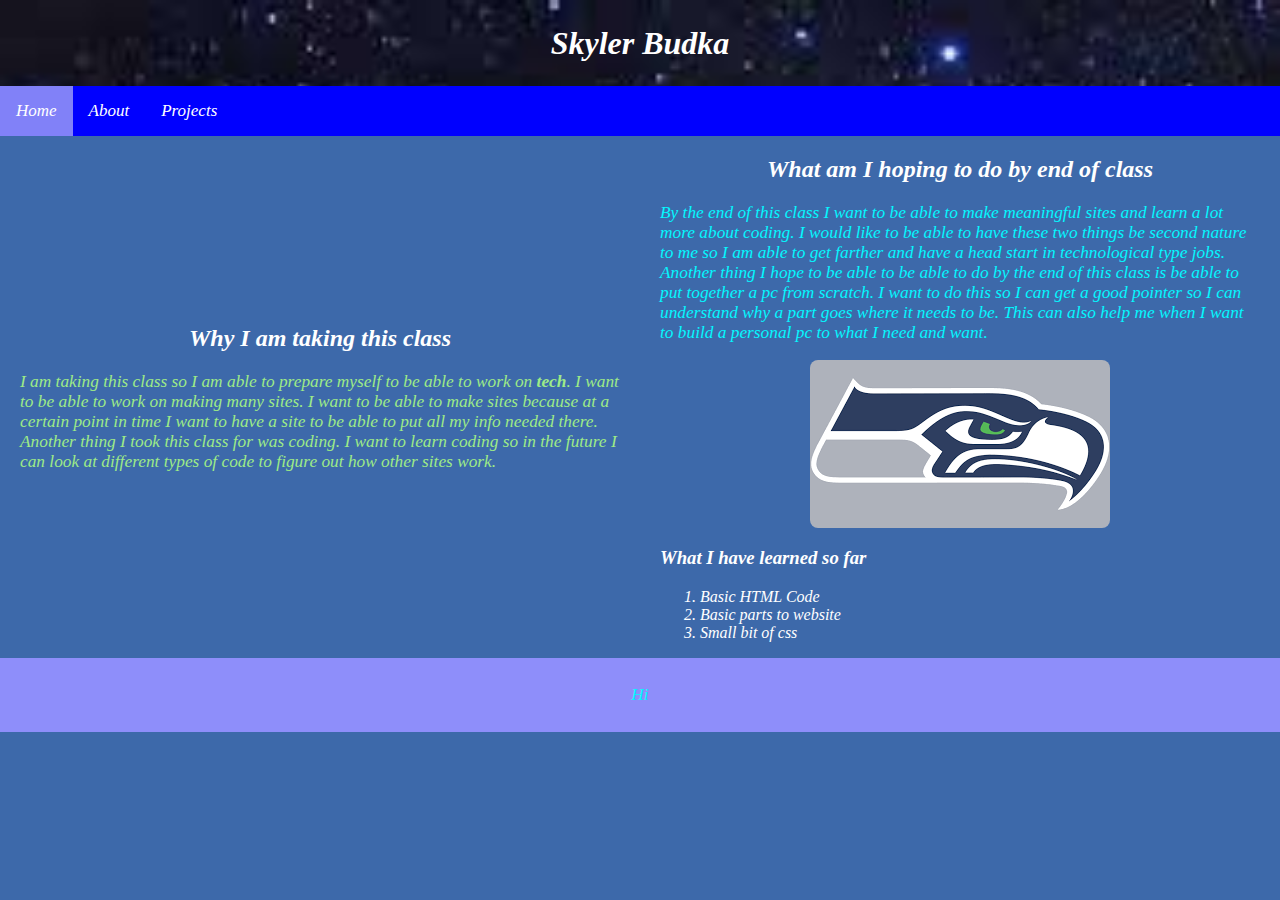
==== index.html @ bb45f897 "adds columns and row, fixes footer." ====
<!DOCTYPE html>
<html>
<head>   
   <title>HomePage </title> 
    <meta charset="UTF-8">
    <link rel="icon" href="favicon.png" type="image/gif" sizes="16x16">
    <link rel="stylesheet" type="text/css" href=stylesheet.css>
 
</head>
<body>
    <div class="title_bar">
    <h1>Skyler Budka</h1>
    </div>
    <div class="topnav">
        <a class="active" href="index.html">Home</a>
        <a href="About.html">About</a> 
        <a href= "Projects.html">Projects</a>
    </div>
    <div class="row">
        <div class="col50">
    <h2>Why I am taking this class</h2>
    <p id="p1">I am taking this class so I am able to prepare myself to be able to work on <strong>tech</strong>. I want to be able to work on making many sites. I want to be able to make sites because at a certain point in time I want to have a site to be able to put all my info needed there. Another thing I took this class for was coding. I want to learn coding so in the future I can look at different types of code to figure out how other sites work.</p>
   </div>
    <div class="col50">
    <h2>What am I hoping to do by end of class</h2>
    <p>By the end of this class I want to be able to make <em> meaningful </em> sites and learn a lot more about coding. I would like to be able to have these two things be second nature to me so I am able to get farther and have a head start in technological type jobs. Another thing I hope to be able to be able to do by the end of this class is be able to put together a pc from scratch. I want to do this so I can get a good pointer so I can understand why a part goes where it needs to be. This can also help me when I want to build a personal pc to what I need and want. </p>
    <img src="seattlelogo.png" alt="seattlelogo">
    <h3>What I have learned so far</h3>
    <ol> <li>Basic HTML Code</li> <li>Basic parts to website</li> <li>Small bit of css</li></ol>
</div>
</div>
    <div class="footer">
<p>Hi</p>
  </div>
</body>

</html>
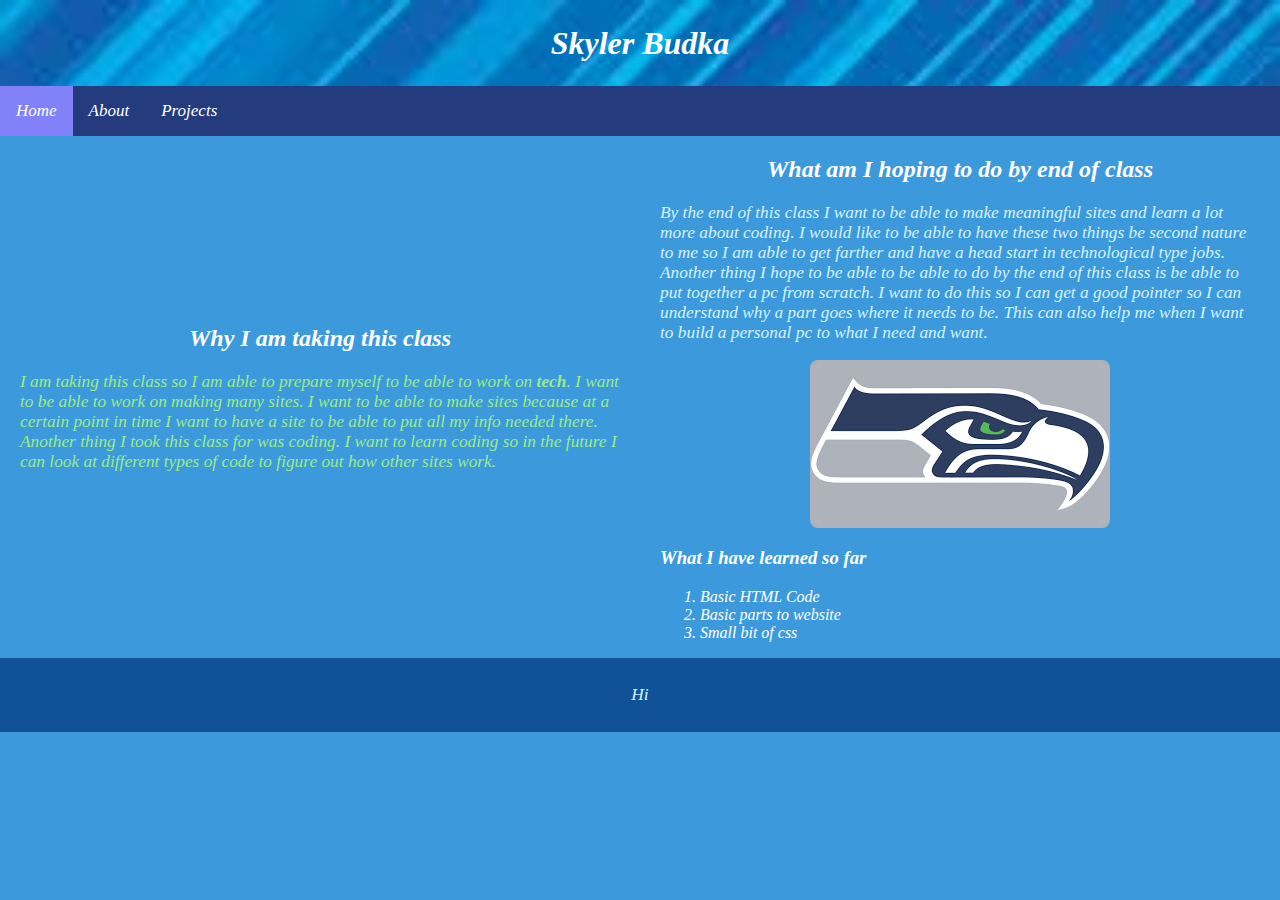
==== commit 9c67f6a1: "adds coments changes title background and colors" ====
--- a/index.html
+++ b/index.html
@@ -7,15 +7,18 @@
     <link rel="stylesheet" type="text/css" href=stylesheet.css>
  
 </head>
-<body>
-    <div class="title_bar">
+ <body>
+  <!-- Puts the title on the page all the way at the top -->
+   <div class="title_bar">
     <h1>Skyler Budka</h1>
     </div>
+    <!-- Sets up the menu bar while adding 3 pages to switch between -->
     <div class="topnav">
         <a class="active" href="index.html">Home</a>
         <a href="About.html">About</a> 
         <a href= "Projects.html">Projects</a>
     </div>
+    <!-- Starts row which displays things on both sides depending on column tags -->
     <div class="row">
         <div class="col50">
     <h2>Why I am taking this class</h2>
@@ -24,10 +27,14 @@
     <div class="col50">
     <h2>What am I hoping to do by end of class</h2>
     <p>By the end of this class I want to be able to make <em> meaningful </em> sites and learn a lot more about coding. I would like to be able to have these two things be second nature to me so I am able to get farther and have a head start in technological type jobs. Another thing I hope to be able to be able to do by the end of this class is be able to put together a pc from scratch. I want to do this so I can get a good pointer so I can understand why a part goes where it needs to be. This can also help me when I want to build a personal pc to what I need and want. </p>
+    <!-- displays image on screen -->
     <img src="seattlelogo.png" alt="seattlelogo">
+    
     <h3>What I have learned so far</h3>
+   
     <ol> <li>Basic HTML Code</li> <li>Basic parts to website</li> <li>Small bit of css</li></ol>
 </div>
+<!-- The bar at the bottom of page that usually holds a copyright phrase -->
 </div>
     <div class="footer">
 <p>Hi</p>
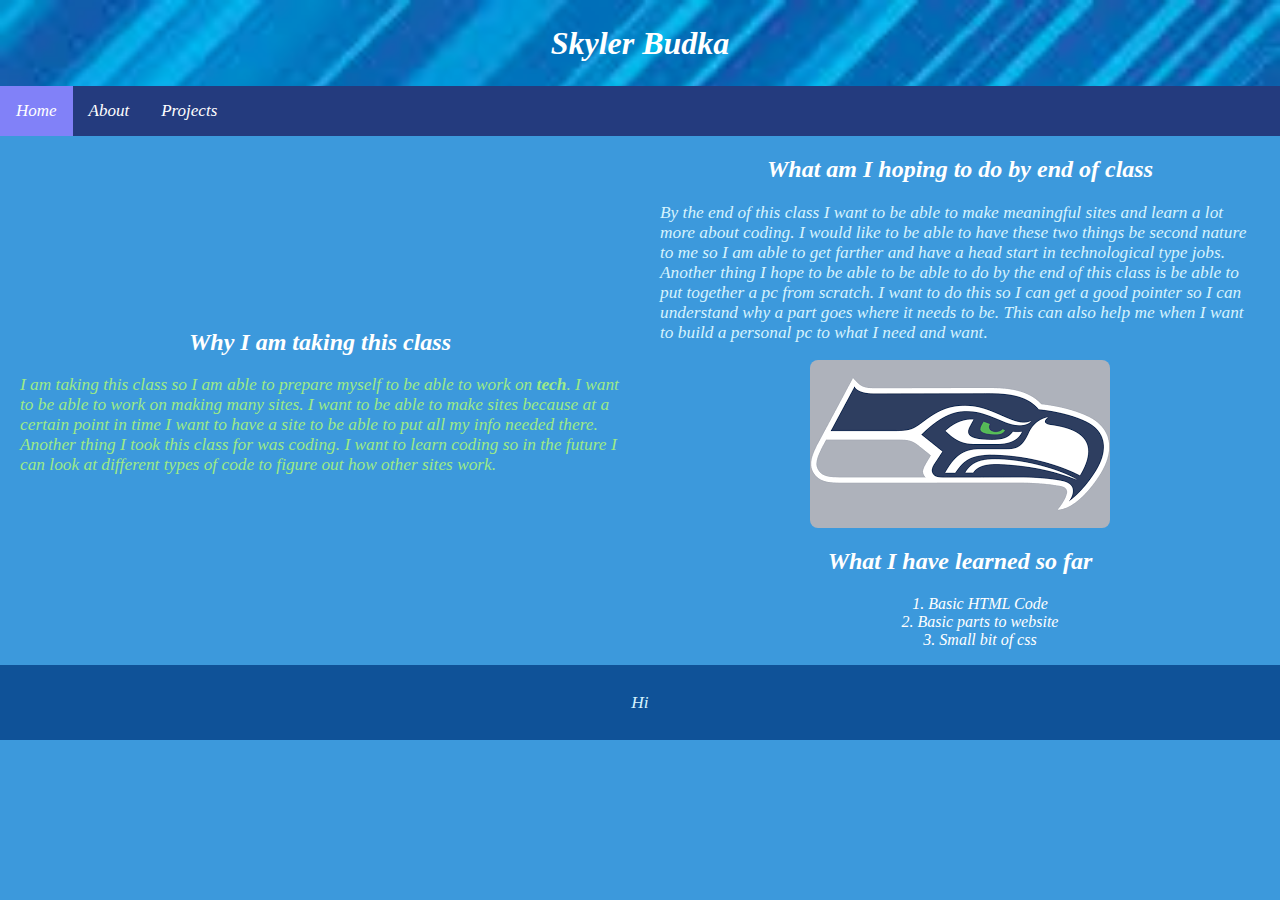
==== commit b729c616: "adds even more comments to pages" ====
--- a/index.html
+++ b/index.html
@@ -21,17 +21,21 @@
     <!-- Starts row which displays things on both sides depending on column tags -->
     <div class="row">
         <div class="col50">
+    <!-- second heading -->
     <h2>Why I am taking this class</h2>
+    <!-- starts paragraph -->
     <p id="p1">I am taking this class so I am able to prepare myself to be able to work on <strong>tech</strong>. I want to be able to work on making many sites. I want to be able to make sites because at a certain point in time I want to have a site to be able to put all my info needed there. Another thing I took this class for was coding. I want to learn coding so in the future I can look at different types of code to figure out how other sites work.</p>
    </div>
     <div class="col50">
+    <!-- second heading -->
     <h2>What am I hoping to do by end of class</h2>
+    <!-- starts paragraph -->
     <p>By the end of this class I want to be able to make <em> meaningful </em> sites and learn a lot more about coding. I would like to be able to have these two things be second nature to me so I am able to get farther and have a head start in technological type jobs. Another thing I hope to be able to be able to do by the end of this class is be able to put together a pc from scratch. I want to do this so I can get a good pointer so I can understand why a part goes where it needs to be. This can also help me when I want to build a personal pc to what I need and want. </p>
     <!-- displays image on screen -->
     <img src="seattlelogo.png" alt="seattlelogo">
-    
-    <h3>What I have learned so far</h3>
-   
+    <!-- second heading-->
+    <h2>What I have learned so far</h2>
+   <!-- list -->
     <ol> <li>Basic HTML Code</li> <li>Basic parts to website</li> <li>Small bit of css</li></ol>
 </div>
 <!-- The bar at the bottom of page that usually holds a copyright phrase -->
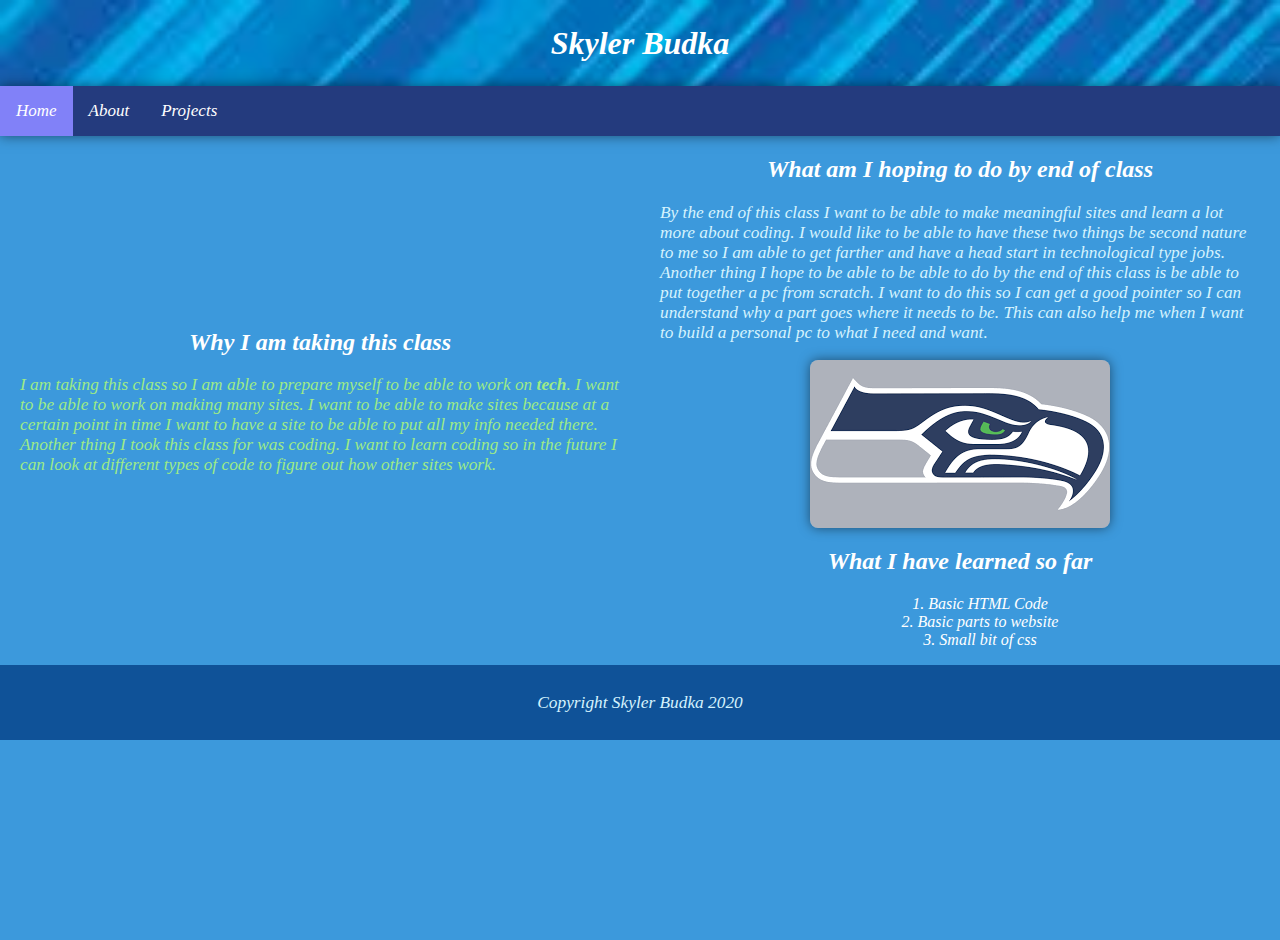
==== commit 4c19ec7a: "changes footer name and adding to style sheet" ====
--- a/index.html
+++ b/index.html
@@ -38,10 +38,11 @@
    <!-- list -->
     <ol> <li>Basic HTML Code</li> <li>Basic parts to website</li> <li>Small bit of css</li></ol>
 </div>
+</div>
 <!-- The bar at the bottom of page that usually holds a copyright phrase -->
-</div>
-    <div class="footer">
-<p>Hi</p>
+
+<div class="footer">
+<p>Copyright Skyler Budka 2020</p>
   </div>
 </body>
 
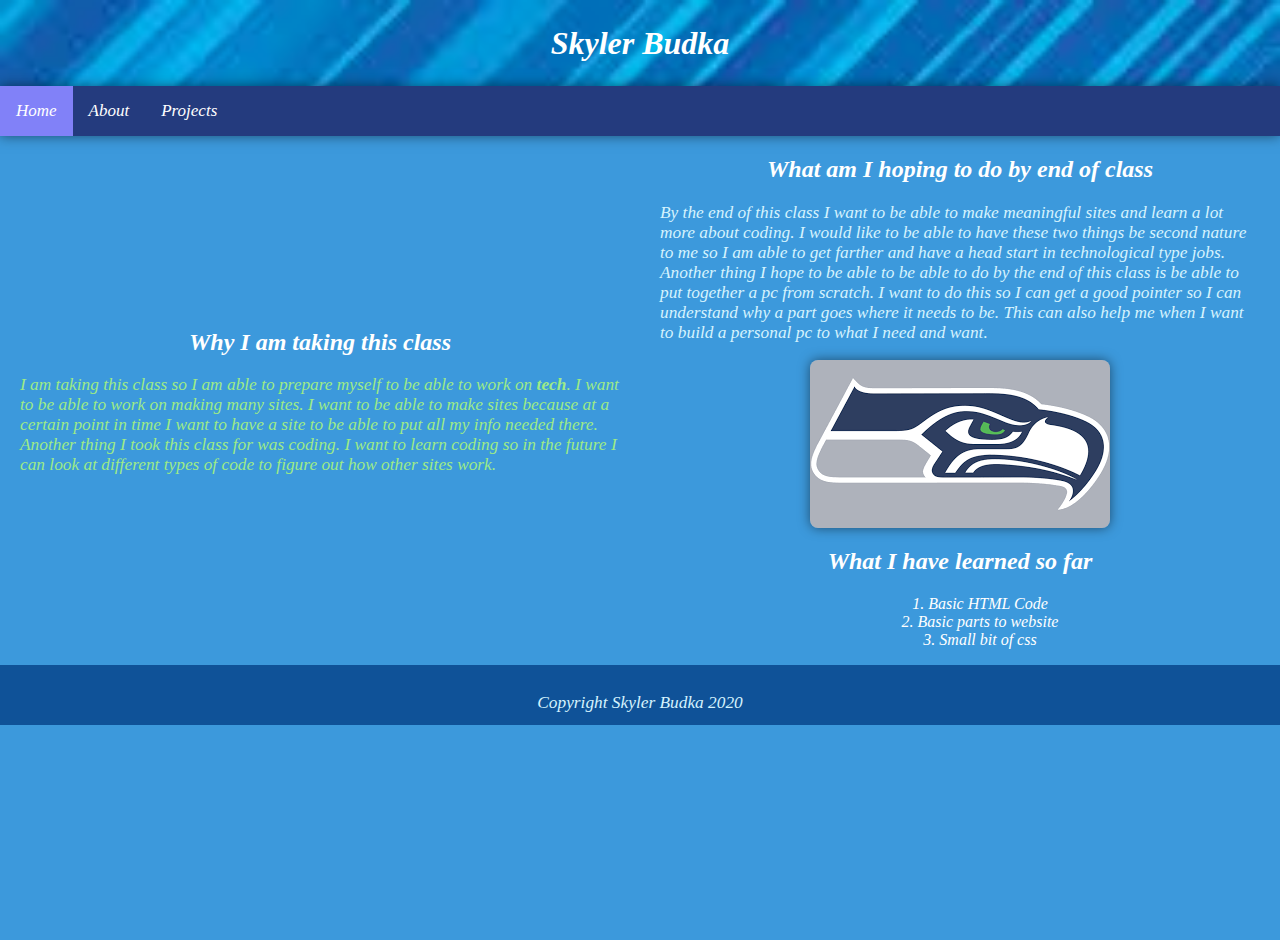
==== commit 23f08f0f: "changes footer name on all pages" ====
--- a/index.html
+++ b/index.html
@@ -38,7 +38,7 @@
    <!-- list -->
     <ol> <li>Basic HTML Code</li> <li>Basic parts to website</li> <li>Small bit of css</li></ol>
 </div>
-</div>
+</div> 
 <!-- The bar at the bottom of page that usually holds a copyright phrase -->
 
 <div class="footer">
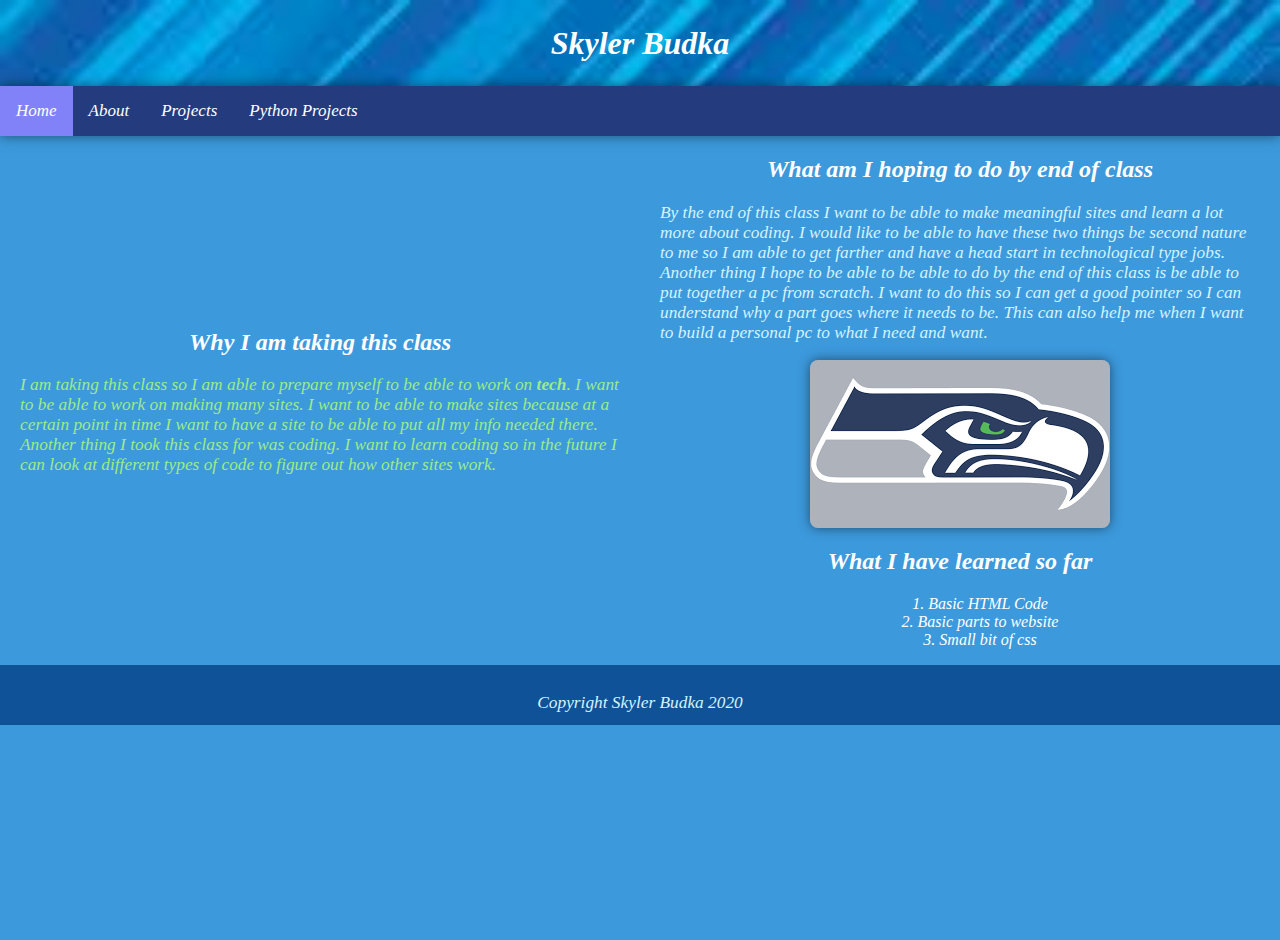
==== commit 898c8bc4: "updates pages to add python projects" ====
--- a/index.html
+++ b/index.html
@@ -17,6 +17,7 @@
         <a class="active" href="index.html">Home</a>
         <a href="About.html">About</a> 
         <a href= "Projects.html">Projects</a>
+        <a href="Python Project.html">Python Projects</a>
     </div>
     <!-- Starts row which displays things on both sides depending on column tags -->
     <div class="row">
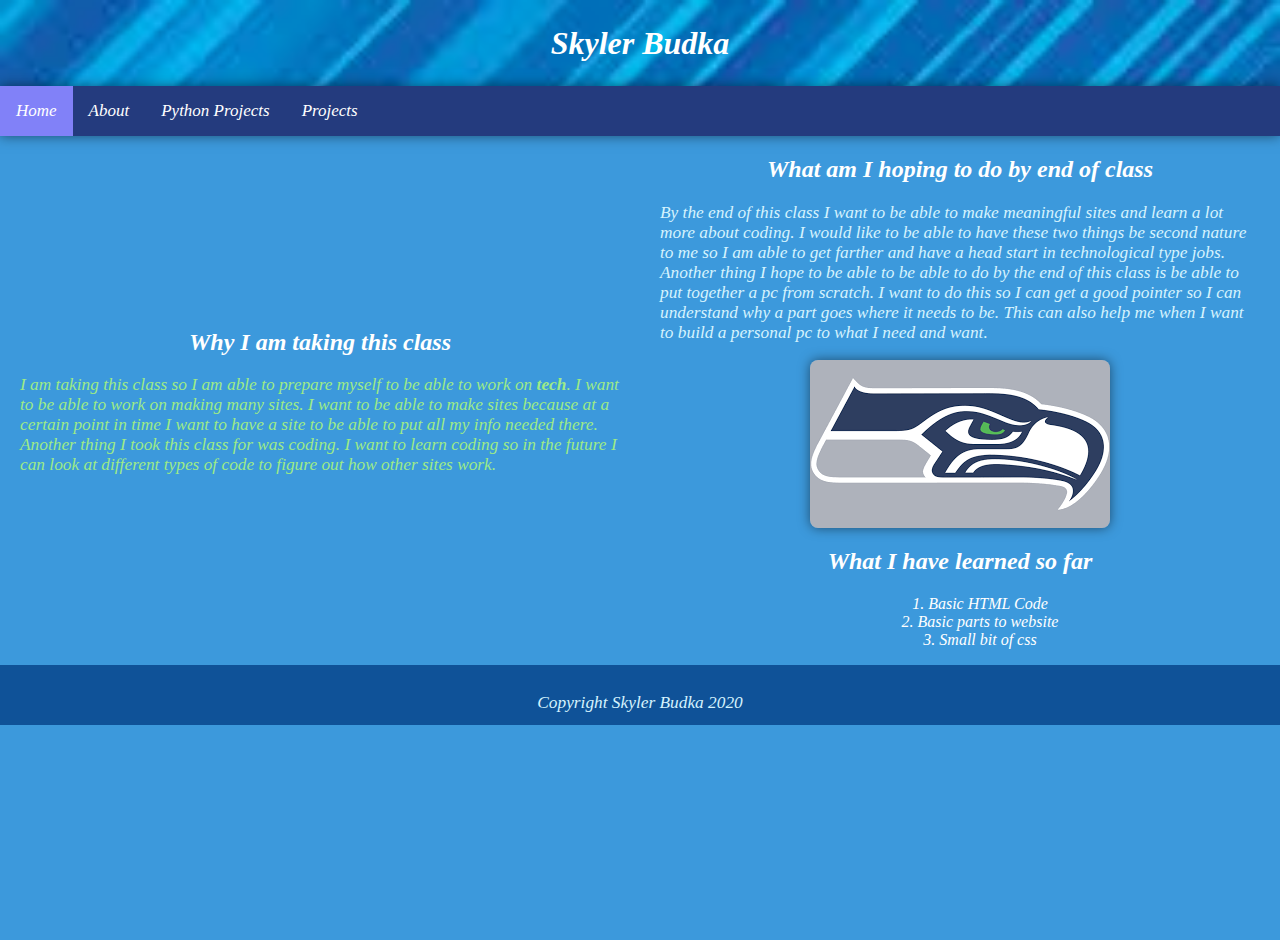
==== commit 264a2de0: "add white color to table in project page" ====
--- a/index.html
+++ b/index.html
@@ -16,8 +16,8 @@
     <div class="topnav">
         <a class="active" href="index.html">Home</a>
         <a href="About.html">About</a> 
+        <a href="Python Project.html">Python Projects</a>
         <a href= "Projects.html">Projects</a>
-        <a href="Python Project.html">Python Projects</a>
     </div>
     <!-- Starts row which displays things on both sides depending on column tags -->
     <div class="row">
